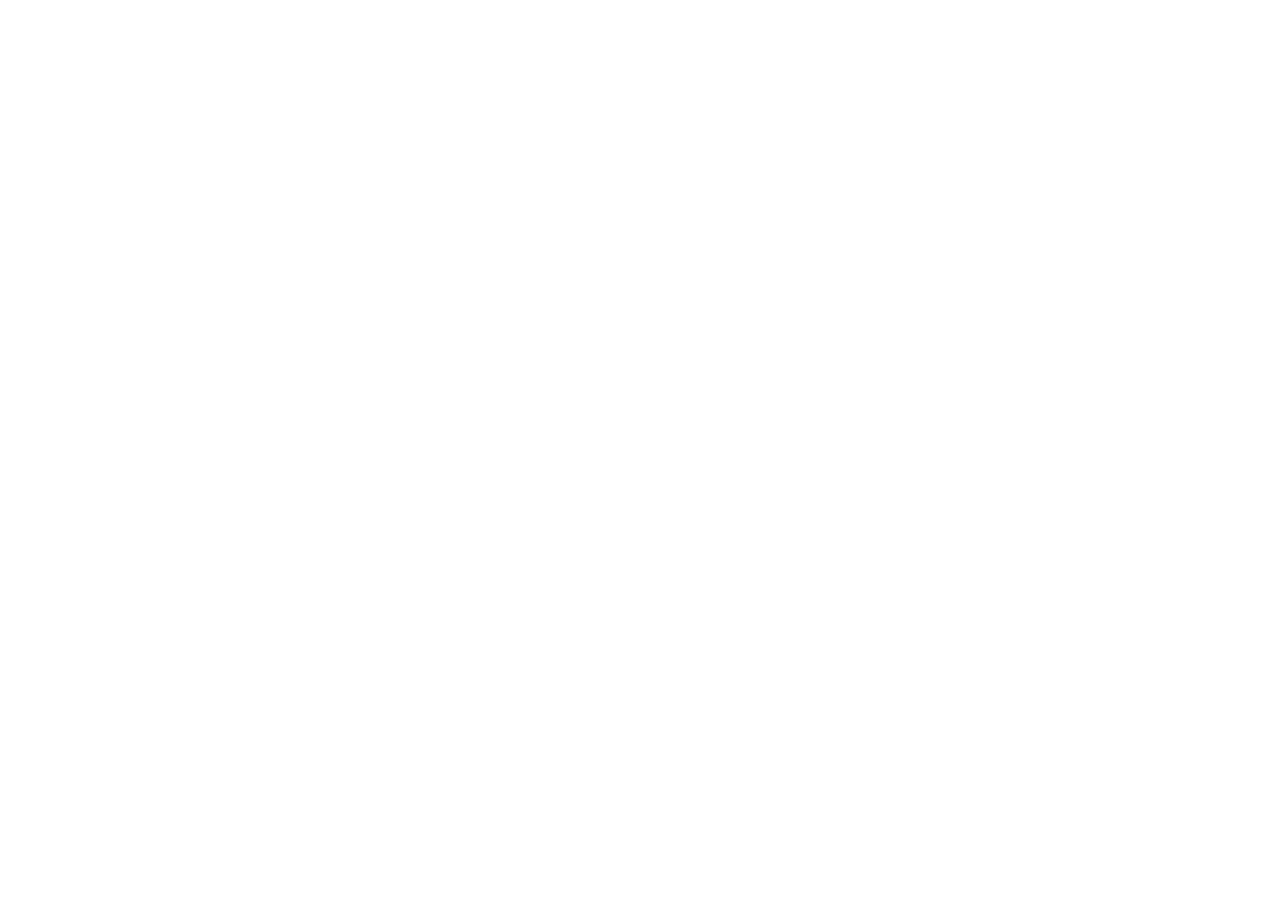
==== cssMemSlider/index.html @ f7dfb752 "refactor: change structure of the project (Wed, May 11, 2022 03:38:46 PM)" ====
<!DOCTYPE html>
<html lang="en">
<head>
  <meta charset="UTF-8">
  <meta http-equiv="X-UA-Compatible" content="IE=edge">
  <meta name="viewport" content="width=device-width, initial-scale=1.0">
  <style src="reset.css"></style>
  <style src="style.css"></style>
  <title>CSSMemSlider</title>
</head>
<body>
  
</body>
</html>
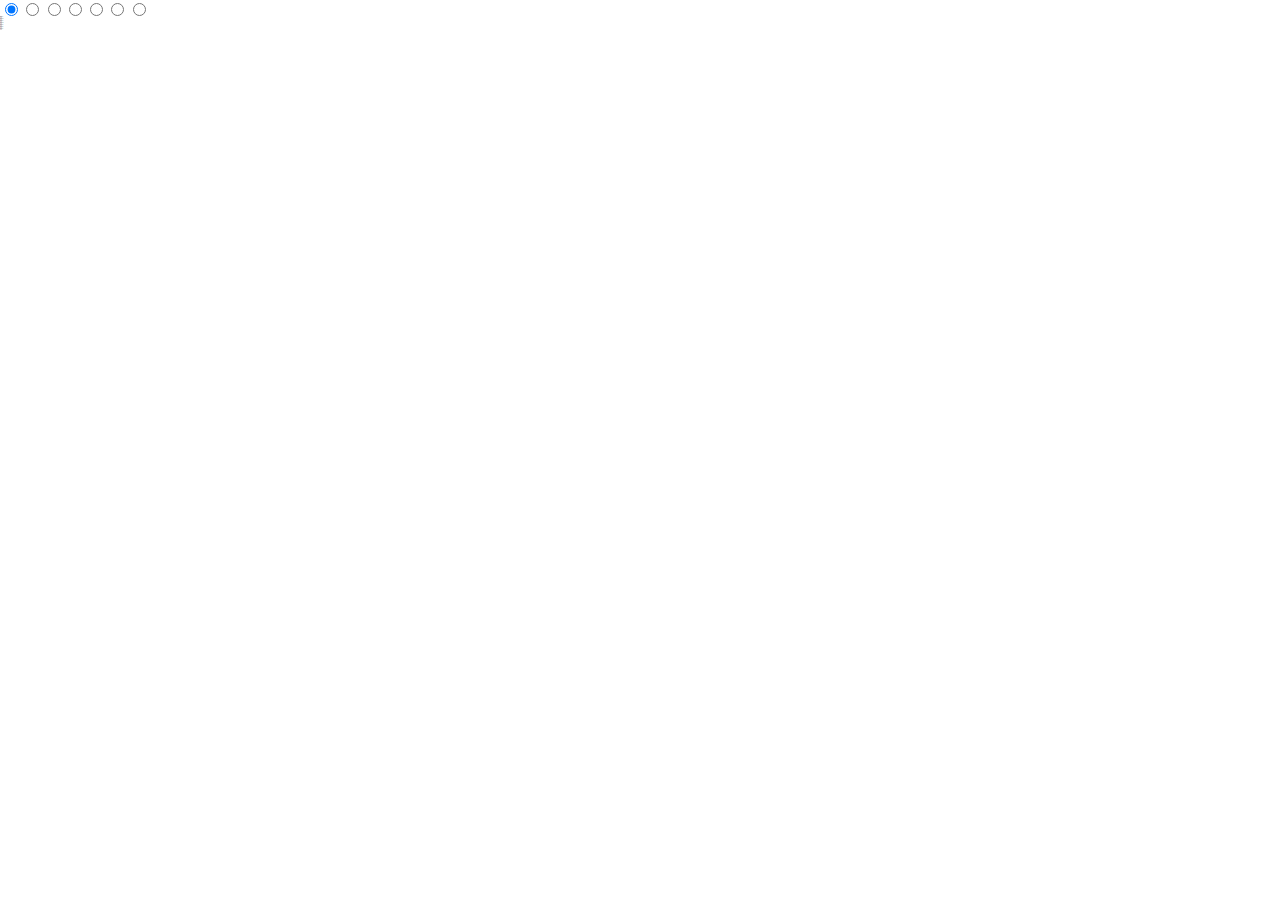
==== commit 0f5766f7: "refactor: change html structure (Thu, May 12, 2022 02:20:03 PM)" ====
--- a/cssMemSlider/index.html
+++ b/cssMemSlider/index.html
@@ -4,11 +4,84 @@
   <meta charset="UTF-8">
   <meta http-equiv="X-UA-Compatible" content="IE=edge">
   <meta name="viewport" content="width=device-width, initial-scale=1.0">
-  <style src="reset.css"></style>
-  <style src="style.css"></style>
+  <link rel="stylesheet" href="style.css">
   <title>CSSMemSlider</title>
 </head>
 <body>
-  
+  <div class="slider">
+    <input type="radio" name="slider" id="slide1" checked>
+    <input type="radio" name="slider" id="slide2">
+    <input type="radio" name="slider" id="slide3">
+    <input type="radio" name="slider" id="slide4">
+    <input type="radio" name="slider" id="slide5">
+    <input type="radio" name="slider" id="slide6">
+    <input type="radio" name="slider" id="slide7">
+    <div id="slides">
+      <div id="overflow">
+        <div class="inner">
+          <div class="slide slide1">
+            <div class="slide-content">
+              <h2>Image 1</h2>
+              <p>Text</p>
+            </div>
+          </div>
+          <div class="slide slide2">
+            <div class="slide-content">
+              <h2>Image 2</h2>
+              <p>Text</p>
+            </div>
+          </div>
+          <div class="slide slide3">
+            <div class="slide-content">
+              <h2>Image 3</h2>
+              <p>Text</p>
+            </div>
+          </div>
+          <div class="slide slide4">
+            <div class="slide-content">
+              <h2>Image 4</h2>
+              <p>Text</p>
+            </div>
+          </div>
+          <div class="slide slide5">
+            <div class="slide-content">
+              <h2>Image 5</h2>
+              <p>Text</p>
+            </div>
+          </div>
+          <div class="slide slide6">
+            <div class="slide-content">
+              <h2>Image 6</h2>
+              <p>Text</p>
+            </div>
+          </div>
+          <div class="slide slide7">
+            <div class="slide-content">
+              <h2>Image 7</h2>
+              <p>Text</p>
+            </div>
+          </div>
+        </div>
+      </div>
+    </div>
+    <div id="controls">
+      <label for="slide1"></label>
+      <label for="slide2"></label>
+      <label for="slide3"></label>
+      <label for="slide4"></label>
+      <label for="slide5"></label>
+      <label for="slide6"></label>
+      <label for="slide7"></label>
+    </div>
+    <div id="buttons">
+      <label for="slide1"></label>
+      <label for="slide2"></label>
+      <label for="slide3"></label>
+      <label for="slide4"></label>
+      <label for="slide5"></label>
+      <label for="slide6"></label>
+      <label for="slide7"></label>
+    </div>
+  </div>
 </body>
 </html>--- a/cssMemSlider/style.css
+++ b/cssMemSlider/style.css
@@ -0,0 +1,20 @@
+@import 'reset.css';
+
+:root {
+  font-size: 1px;
+}
+
+.container {
+  margin: 0 auto;
+  width: 1280rem;
+}
+
+.slider-wrapper {
+  display: flex;
+  overflow: hidden;
+}
+
+.header {
+  text-align: center;
+  font-size: 48rem;
+}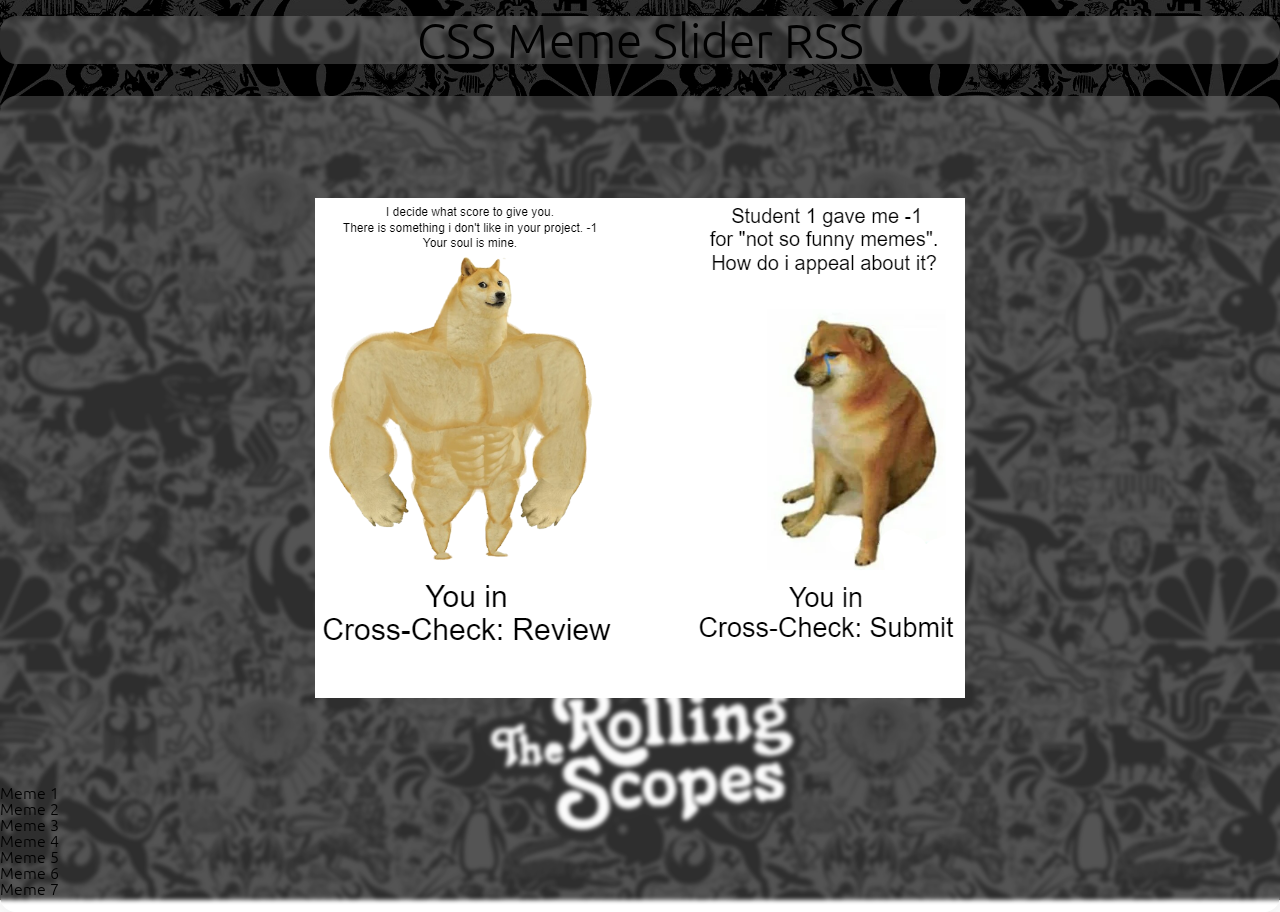
==== commit 8c77f0bf: "feat: add slider flip page with slide effect (Fri, May 13, 2022 11:56:01 PM)" ====
--- a/cssMemSlider/index.html
+++ b/cssMemSlider/index.html
@@ -5,83 +5,58 @@
   <meta http-equiv="X-UA-Compatible" content="IE=edge">
   <meta name="viewport" content="width=device-width, initial-scale=1.0">
   <link rel="stylesheet" href="style.css">
-  <title>CSSMemSlider</title>
+  <title>CSSMemeSlider</title>
 </head>
 <body>
-  <div class="slider">
-    <input type="radio" name="slider" id="slide1" checked>
-    <input type="radio" name="slider" id="slide2">
-    <input type="radio" name="slider" id="slide3">
-    <input type="radio" name="slider" id="slide4">
-    <input type="radio" name="slider" id="slide5">
-    <input type="radio" name="slider" id="slide6">
-    <input type="radio" name="slider" id="slide7">
-    <div id="slides">
-      <div id="overflow">
-        <div class="inner">
-          <div class="slide slide1">
-            <div class="slide-content">
-              <h2>Image 1</h2>
-              <p>Text</p>
-            </div>
-          </div>
-          <div class="slide slide2">
-            <div class="slide-content">
-              <h2>Image 2</h2>
-              <p>Text</p>
-            </div>
-          </div>
-          <div class="slide slide3">
-            <div class="slide-content">
-              <h2>Image 3</h2>
-              <p>Text</p>
-            </div>
-          </div>
-          <div class="slide slide4">
-            <div class="slide-content">
-              <h2>Image 4</h2>
-              <p>Text</p>
-            </div>
-          </div>
-          <div class="slide slide5">
-            <div class="slide-content">
-              <h2>Image 5</h2>
-              <p>Text</p>
-            </div>
-          </div>
-          <div class="slide slide6">
-            <div class="slide-content">
-              <h2>Image 6</h2>
-              <p>Text</p>
-            </div>
-          </div>
-          <div class="slide slide7">
-            <div class="slide-content">
-              <h2>Image 7</h2>
-              <p>Text</p>
-            </div>
+  <div class="container">
+    <header><h1 class="title background-glass">CSS Meme Slider RSS</h1></header>
+    
+    <input type="radio" name="slides" id="slide1" checked>
+    <input type="radio" name="slides" id="slide2">
+    <input type="radio" name="slides" id="slide3">
+    <input type="radio" name="slides" id="slide4">
+    <input type="radio" name="slides" id="slide5">
+    <input type="radio" name="slides" id="slide6">
+    <input type="radio" name="slides" id="slide7">
+
+    <div id="slider-wrapper" class="background-glass">
+      <div id="slides">
+        <div id="overflow">
+          <div class="inner">
+            <div class="slide slide1"><img src="memes/meme1.png" alt="meme1"></div>
+            <div class="slide slide2"><img src="memes/meme2.png" alt="meme2"></div>
+            <div class="slide slide3"><img src="memes/meme3.png" alt="meme3"></div>
+            <div class="slide slide4"><img src="memes/meme4.png" alt="meme4"></div>
+            <div class="slide slide5"><img src="memes/meme5.png" alt="meme5"></div>
+            <div class="slide slide6"><img src="memes/meme6.png" alt="meme6"></div>
+            <div class="slide slide7"><img src="memes/meme7.png" alt="meme7"></div>
           </div>
         </div>
       </div>
+      <div id="sub-slider">
+        <div id="controls">
+          <label for="slide1" class="buttons"></label>
+          <label for="slide2" class="buttons"></label>
+          <label for="slide3" class="buttons"></label>
+          <label for="slide4" class="buttons"></label>
+          <label for="slide5" class="buttons"></label>
+          <label for="slide6" class="buttons"></label>
+          <label for="slide7" class="buttons"></label>
+          <label for="slide8" class="buttons"></label>
+          <label for="slide9" class="buttons"></label>
+        </div>
+        <div id="text">
+          <div class="text1">Meme 1</div>
+          <div class="text2">Meme 2</div>
+          <div class="text3">Meme 3</div>
+          <div class="text4">Meme 4</div>
+          <div class="text5">Meme 5</div>
+          <div class="text6">Meme 6</div>
+          <div class="text7">Meme 7</div>
+        </div>
+      </div>
     </div>
-    <div id="controls">
-      <label for="slide1"></label>
-      <label for="slide2"></label>
-      <label for="slide3"></label>
-      <label for="slide4"></label>
-      <label for="slide5"></label>
-      <label for="slide6"></label>
-      <label for="slide7"></label>
-    </div>
-    <div id="buttons">
-      <label for="slide1"></label>
-      <label for="slide2"></label>
-      <label for="slide3"></label>
-      <label for="slide4"></label>
-      <label for="slide5"></label>
-      <label for="slide6"></label>
-      <label for="slide7"></label>
-    </div>
+
   </div>
 </body>
 </html>--- a/cssMemSlider/style.css
+++ b/cssMemSlider/style.css
@@ -1,20 +1,105 @@
 @import 'reset.css';
+@import url('https://fonts.googleapis.com/css2?family=Ubuntu:wght@300&display=swap');
 
 :root {
-  font-size: 1px;
+  font-family: 'Ubuntu', sans-serif;
+  font-weight: 300;
+  line-height: 0;
+}
+
+body {
+  background: url(bg.jpg) no-repeat center center fixed; 
+  -webkit-background-size: cover;
+  -moz-background-size: cover;
+  -o-background-size: cover;
+  background-size: cover;
+}
+
+.background-glass {
+  background: rgba(255, 255, 255, 0.18);
+  border-radius: 16px;
+  box-shadow: 0 4px 30px rgba(0, 0, 0, 0.1);
+  backdrop-filter: blur(2.3px);
+  -webkit-backdrop-filter: blur(2.3px);
 }
 
 .container {
   margin: 0 auto;
-  width: 1280rem;
+  max-width: 80rem;
 }
 
-.slider-wrapper {
-  display: flex;
-  overflow: hidden;
+.title {
+  margin-top: 1rem;
+  font-size: 3rem;
+  text-align: center;
 }
 
-.header {
-  text-align: center;
-  font-size: 48rem;
+input[type=radio] {
+  display: none;
+}
+
+#slider-wrapper {
+  width: 100%;
+  margin-top: 2rem;
+  padding-top: 1rem;
+  padding-bottom: 1rem;
+}
+
+#slides {
+  height: 42rem;
+  width: 55.563rem;
+  margin: 0 auto;
+}
+
+#overflow {
+  height: 100%;
+  width: 100%;
+  overflow: hidden;
+  display: flex;
+}
+
+.inner {
+  display: flex;
+  width: 700%;
+  height: 100%;
+  justify-content: center;
+  align-items: center;
+}
+
+.slide {
+  width: 55.563rem;
+  height: 100%;
+  display: flex;
+  justify-content: center;
+  align-items: center;
+}
+
+#slider-wrapper label {
+  cursor: pointer;
+  text-decoration: none;
+}
+
+#slide1:checked ~ #slider-wrapper .inner {
+  margin-left: 0;
+}
+#slide2:checked ~ #slider-wrapper .inner {
+  margin-left: -100%;
+}
+#slide3:checked ~ #slider-wrapper .inner {
+  margin-left: -200%;
+}
+#slide4:checked ~ #slider-wrapper .inner {
+  margin-left: -300%;
+}
+#slide5:checked ~ #slider-wrapper .inner {
+  margin-left: -400%;
+}
+#slide6:checked ~ #slider-wrapper .inner {
+  margin-left: -500%;
+}
+#slide7:checked ~ #slider-wrapper .inner {
+  margin-left: -600%;
+}
+#slider-wrapper .inner {
+  transition: margin-left 800ms cubic-bezier(0.075, 0.000, 0.175, 1)
 }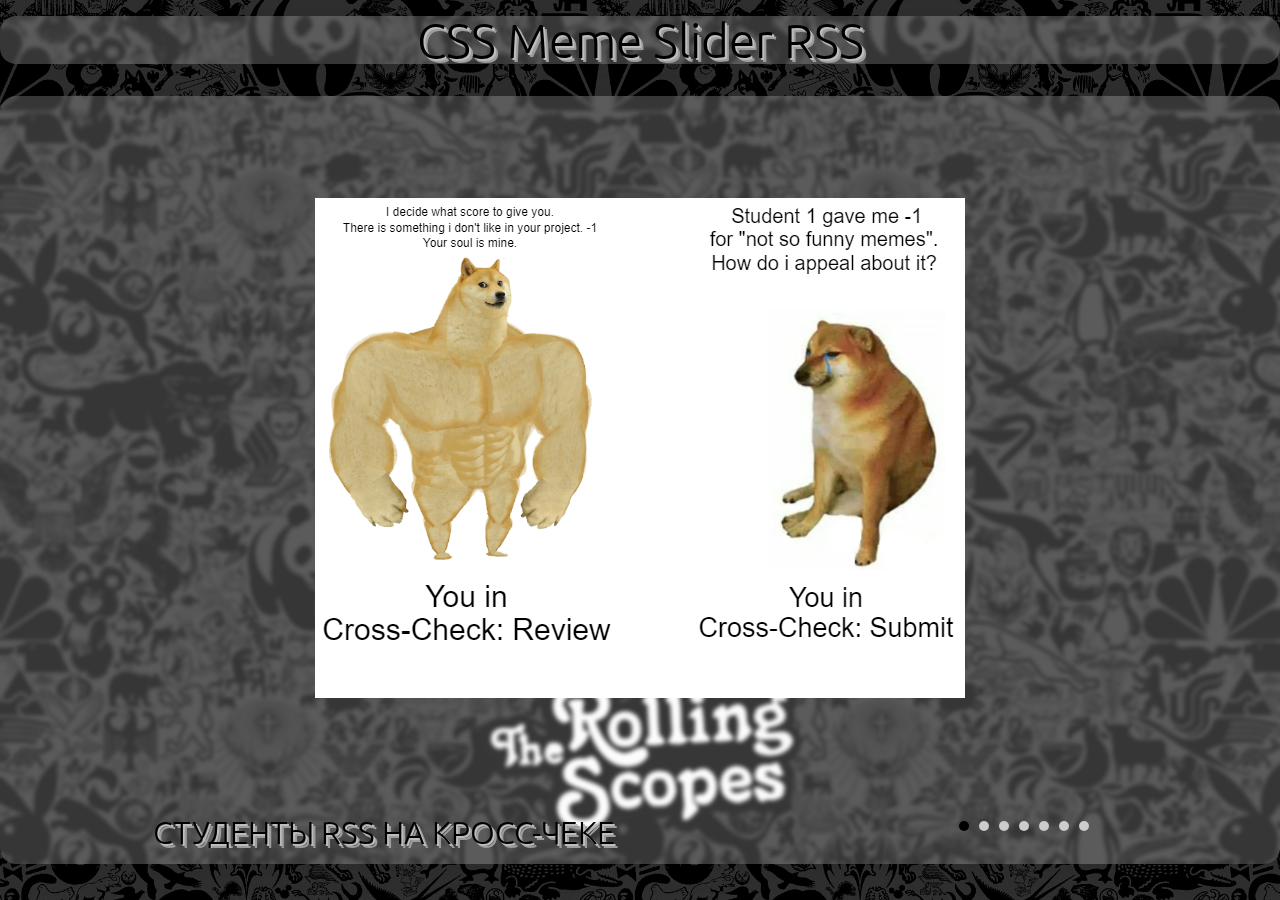
==== commit a0f4497f: "feat: add text for slides and control buttons (Sat, May 14, 2022 01:23:50 AM)" ====
--- a/cssMemSlider/index.html
+++ b/cssMemSlider/index.html
@@ -35,28 +35,29 @@
       </div>
       <div id="sub-slider">
         <div id="controls">
-          <label for="slide1" class="buttons"></label>
-          <label for="slide2" class="buttons"></label>
-          <label for="slide3" class="buttons"></label>
-          <label for="slide4" class="buttons"></label>
-          <label for="slide5" class="buttons"></label>
-          <label for="slide6" class="buttons"></label>
-          <label for="slide7" class="buttons"></label>
-          <label for="slide8" class="buttons"></label>
-          <label for="slide9" class="buttons"></label>
+          <label for="slide1" class="buttons"><span></span></label>
+          <label for="slide2" class="buttons"><span></span></label>
+          <label for="slide3" class="buttons"><span></span></label>
+          <label for="slide4" class="buttons"><span></span></label>
+          <label for="slide5" class="buttons"><span></span></label>
+          <label for="slide6" class="buttons"><span></span></label>
+          <label for="slide7" class="buttons"><span></span></label>
         </div>
         <div id="text">
-          <div class="text1">Meme 1</div>
-          <div class="text2">Meme 2</div>
-          <div class="text3">Meme 3</div>
-          <div class="text4">Meme 4</div>
-          <div class="text5">Meme 5</div>
-          <div class="text6">Meme 6</div>
-          <div class="text7">Meme 7</div>
+          <div id="text-overflow">
+            <div class="text-inner">
+              <div class="txt text1">СТУДЕНТЫ RSS НА КРОСС-ЧЕКЕ</div>
+              <div class="txt text2">БЕССОНЫЕ НОЧИ СТУДЕНТОВ RSS</div>
+              <div class="txt text3">СТРАХИ СТУДЕНТОВ RSS</div>
+              <div class="txt text4">СЛОЖНАЯ ЗАДАЧА</div>
+              <div class="txt text5">СОБЛАЗН СТАТЬ STUDENT 1...</div>
+              <div class="txt text6">...И НЕ ОПРЕДЕЛЯТЬСЯ В ДИСКОРД-ЧАТЕ</div>
+              <div class="txt text7">ИНОГДА ВЕЗЁТ :)</div>
+            </div>
+          </div>
         </div>
       </div>
     </div>
-
   </div>
 </body>
 </html>--- a/cssMemSlider/style.css
+++ b/cssMemSlider/style.css
@@ -4,7 +4,8 @@
 :root {
   font-family: 'Ubuntu', sans-serif;
   font-weight: 300;
-  line-height: 0;
+  color:#000000;
+  text-shadow: .125rem .125rem 0 #bcbcbc, .25rem .25rem 0 #9c9c9c;
 }
 
 body {
@@ -16,7 +17,7 @@
 }
 
 .background-glass {
-  background: rgba(255, 255, 255, 0.18);
+  background: rgba(255, 255, 255, 0.212);
   border-radius: 16px;
   box-shadow: 0 4px 30px rgba(0, 0, 0, 0.1);
   backdrop-filter: blur(2.3px);
@@ -79,27 +80,96 @@
   text-decoration: none;
 }
 
-#slide1:checked ~ #slider-wrapper .inner {
+#sub-slider {
+  display: flex;
+  margin-top: 2rem;
+  flex-direction: row-reverse;
+}
+
+#controls {
+  width: 40%
+}
+
+#text {
+  width: 60%;
+}
+
+#slide1:checked ~ #slider-wrapper .inner, #slide1:checked ~ #slider-wrapper .text-inner {
   margin-left: 0;
 }
-#slide2:checked ~ #slider-wrapper .inner {
+#slide2:checked ~ #slider-wrapper .inner, #slide2:checked ~ #slider-wrapper .text-inner {
   margin-left: -100%;
 }
-#slide3:checked ~ #slider-wrapper .inner {
+#slide3:checked ~ #slider-wrapper .inner, #slide3:checked ~ #slider-wrapper .text-inner {
   margin-left: -200%;
 }
-#slide4:checked ~ #slider-wrapper .inner {
+#slide4:checked ~ #slider-wrapper .inner, #slide4:checked ~ #slider-wrapper .text-inner {
   margin-left: -300%;
 }
-#slide5:checked ~ #slider-wrapper .inner {
+#slide5:checked ~ #slider-wrapper .inner, #slide5:checked ~ #slider-wrapper .text-inner {
   margin-left: -400%;
 }
-#slide6:checked ~ #slider-wrapper .inner {
+#slide6:checked ~ #slider-wrapper .inner, #slide6:checked ~ #slider-wrapper .text-inner {
   margin-left: -500%;
 }
-#slide7:checked ~ #slider-wrapper .inner {
+#slide7:checked ~ #slider-wrapper .inner, #slide7:checked ~ #slider-wrapper .text-inner {
   margin-left: -600%;
 }
-#slider-wrapper .inner {
+#slider-wrapper .inner, #slider-wrapper .text-inner{
   transition: margin-left 800ms cubic-bezier(0.075, 0.000, 0.175, 1)
-}+}
+
+#text-overflow {
+  height: 100%;
+  width: 100%;
+  overflow: hidden;
+  display: flex;
+}
+
+#controls {
+  text-align: center;
+}
+
+#controls label {
+  display: inline-block;
+  width: 1rem;
+  height: 1.5rem;
+}
+
+#controls label:hover span{
+  transition: all .5s;
+  opacity: .5;
+}
+
+#controls label span {
+  display: inline-block;
+  margin: 0 auto;
+  width: .625rem;
+  height: .625rem;
+  border-radius: 100%;
+  background: #ccc;
+}
+
+#slide1:checked ~ #slider-wrapper label:nth-child(1) span,
+#slide2:checked ~ #slider-wrapper label:nth-child(2) span,
+#slide3:checked ~ #slider-wrapper label:nth-child(3) span,
+#slide4:checked ~ #slider-wrapper label:nth-child(4) span,
+#slide5:checked ~ #slider-wrapper label:nth-child(5) span,
+#slide6:checked ~ #slider-wrapper label:nth-child(6) span,
+#slide7:checked ~ #slider-wrapper label:nth-child(7) span {
+  background: #000;
+}
+
+.text-inner {
+  display: flex;
+  width: 700%;
+  height: 100%;
+  justify-content: center;
+  align-items: center;
+}
+
+.txt {
+  font-size: 2rem;
+  width: 86rem;
+  text-align: center;
+}
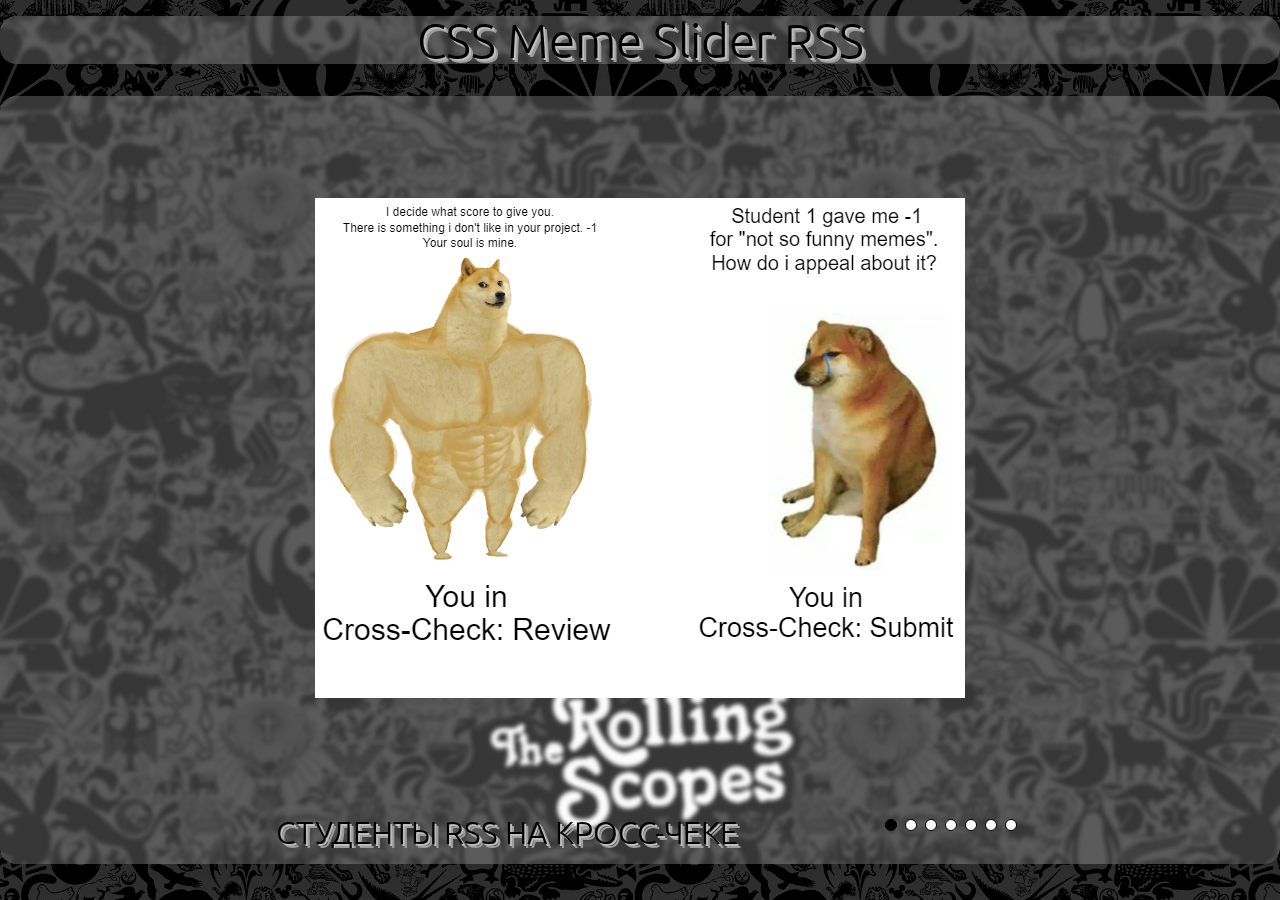
==== commit dbe44205: "feat: add favicon (Sun, May 15, 2022 10:04:19 PM)" ====
--- a/cssMemSlider/index.html
+++ b/cssMemSlider/index.html
@@ -4,6 +4,7 @@
   <meta charset="UTF-8">
   <meta http-equiv="X-UA-Compatible" content="IE=edge">
   <meta name="viewport" content="width=device-width, initial-scale=1.0">
+  <link rel="icon" type="image/x-icon" href="favicon.ico">
   <link rel="stylesheet" href="style.css">
   <title>CSSMemeSlider</title>
 </head>
--- a/cssMemSlider/style.css
+++ b/cssMemSlider/style.css
@@ -5,6 +5,7 @@
   font-family: 'Ubuntu', sans-serif;
   font-weight: 300;
   color:#000000;
+  line-height: 5rem;
   text-shadow: .125rem .125rem 0 #bcbcbc, .25rem .25rem 0 #9c9c9c;
 }
 
@@ -16,12 +17,17 @@
   background-size: cover;
 }
 
+img {
+  max-width: 100%;
+  height: auto;
+}
+
 .background-glass {
   background: rgba(255, 255, 255, 0.212);
-  border-radius: 16px;
-  box-shadow: 0 4px 30px rgba(0, 0, 0, 0.1);
-  backdrop-filter: blur(2.3px);
-  -webkit-backdrop-filter: blur(2.3px);
+  border-radius: 1rem;
+  box-shadow: 0 .25rem 1.875rem rgba(0, 0, 0, 0.1);
+  backdrop-filter: blur(.144rem);
+  -webkit-backdrop-filter: blur(.144rem);
 }
 
 .container {
@@ -40,14 +46,12 @@
 }
 
 #slider-wrapper {
-  width: 100%;
   margin-top: 2rem;
   padding-top: 1rem;
   padding-bottom: 1rem;
 }
 
 #slides {
-  height: 42rem;
   width: 55.563rem;
   margin: 0 auto;
 }
@@ -69,7 +73,6 @@
 
 .slide {
   width: 55.563rem;
-  height: 100%;
   display: flex;
   justify-content: center;
   align-items: center;
@@ -82,16 +85,18 @@
 
 #sub-slider {
   display: flex;
+  width: 55.563rem;
+  margin: 0 auto;
   margin-top: 2rem;
   flex-direction: row-reverse;
 }
 
 #controls {
-  width: 40%
+  width: 30%
 }
 
 #text {
-  width: 60%;
+  width: 70%;
 }
 
 #slide1:checked ~ #slider-wrapper .inner, #slide1:checked ~ #slider-wrapper .text-inner {
@@ -120,10 +125,8 @@
 }
 
 #text-overflow {
-  height: 100%;
   width: 100%;
   overflow: hidden;
-  display: flex;
 }
 
 #controls {
@@ -136,9 +139,13 @@
   height: 1.5rem;
 }
 
-#controls label:hover span{
+#controls label:hover span {
   transition: all .5s;
-  opacity: .5;
+  background: #777;
+}
+
+#controls label:active span {
+  background: #444;
 }
 
 #controls label span {
@@ -146,8 +153,9 @@
   margin: 0 auto;
   width: .625rem;
   height: .625rem;
+  border: .1rem solid #000;
   border-radius: 100%;
-  background: #ccc;
+  background: #fff;
 }
 
 #slide1:checked ~ #slider-wrapper label:nth-child(1) span,
@@ -169,7 +177,25 @@
 }
 
 .txt {
+  display: inline-block;
   font-size: 2rem;
   width: 86rem;
   text-align: center;
 }
+
+@media (max-width: 900px) {
+  #sub-slider {
+    flex-direction: column;
+    width: 80%;
+  }
+  #slides {
+    width: 80%;
+  }
+  #controls {
+    width: 100%;
+  }
+  #text {
+    margin-top: 1rem;
+    width: 100%;
+  }
+}
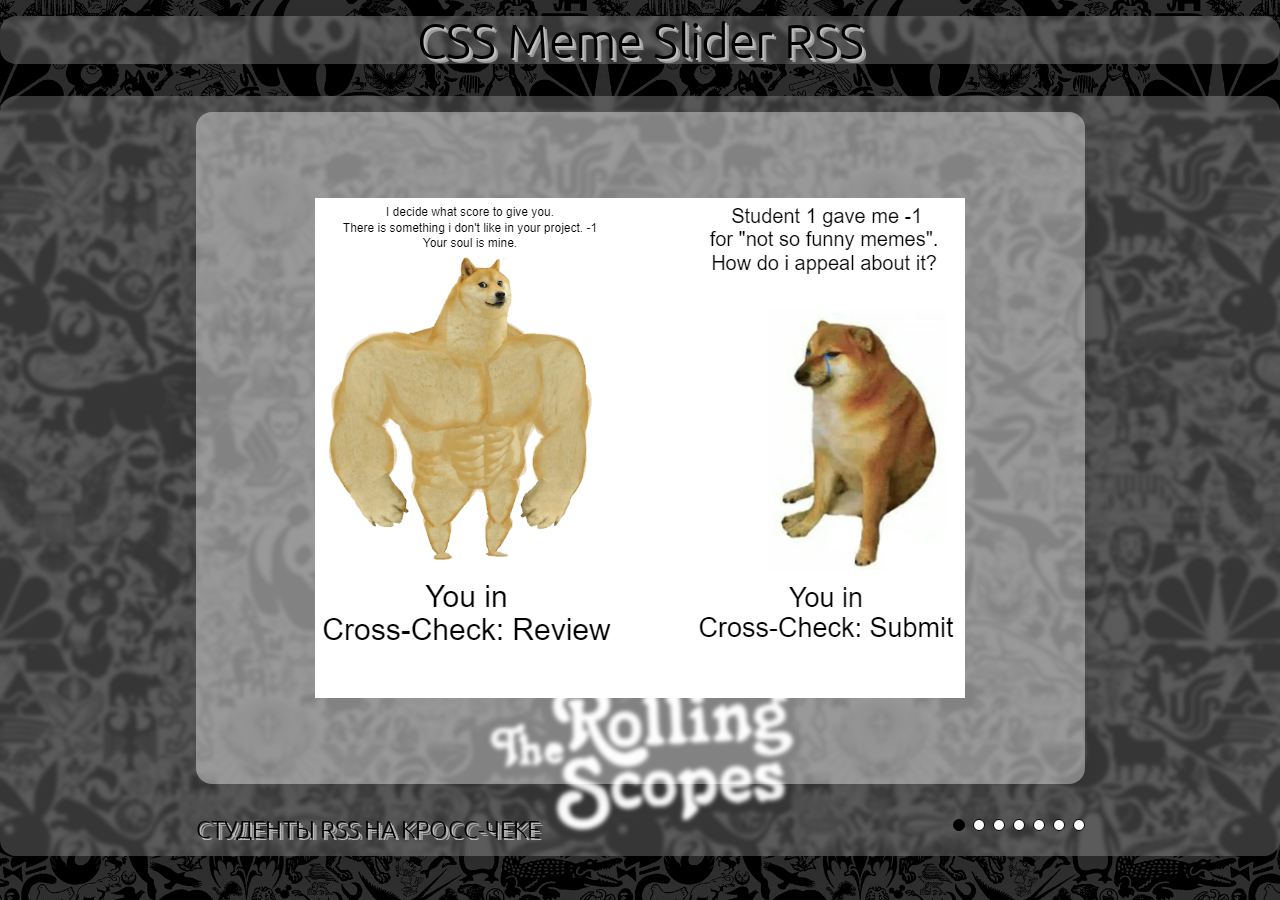
==== commit db29c426: "feat: add background for slider area (Sun, May 15, 2022 10:44:37 PM)" ====
--- a/cssMemSlider/index.html
+++ b/cssMemSlider/index.html
@@ -21,7 +21,7 @@
     <input type="radio" name="slides" id="slide7">
 
     <div id="slider-wrapper" class="background-glass">
-      <div id="slides">
+      <div id="slides" class="background-glass">
         <div id="overflow">
           <div class="inner">
             <div class="slide slide1"><img src="memes/meme1.png" alt="meme1"></div>
--- a/cssMemSlider/style.css
+++ b/cssMemSlider/style.css
@@ -130,7 +130,7 @@
 }
 
 #controls {
-  text-align: center;
+  text-align: right;
 }
 
 #controls label {
@@ -178,9 +178,9 @@
 
 .txt {
   display: inline-block;
-  font-size: 2rem;
+  font-size: 1.5rem;
   width: 86rem;
-  text-align: center;
+  text-align: left;
 }
 
 @media (max-width: 900px) {
@@ -192,6 +192,7 @@
     width: 80%;
   }
   #controls {
+    text-align: center;
     width: 100%;
   }
   #text {
